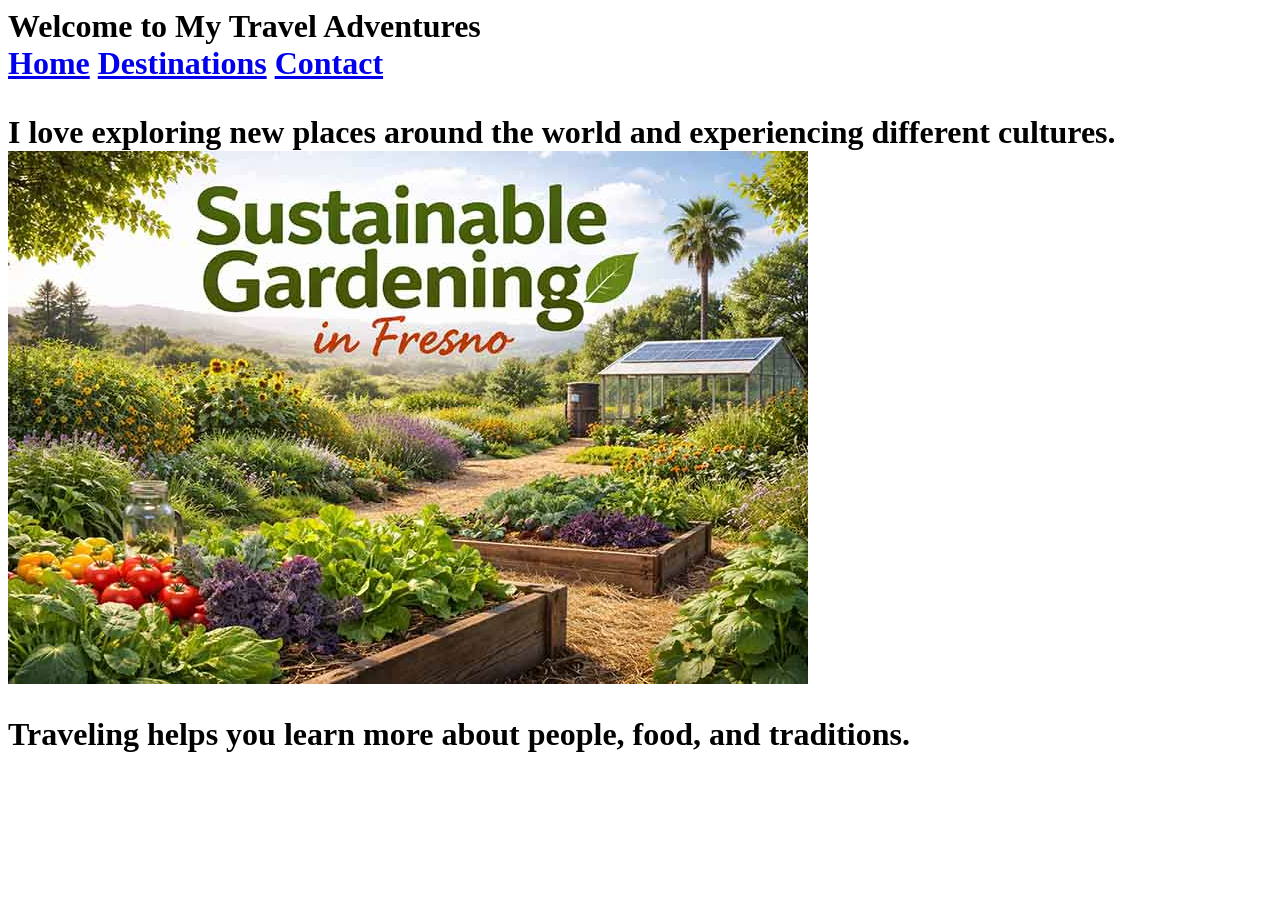
==== w3/index.html @ a42672b7 "Attendance: Broken Code" ====
<html>
<head>
    <title>My Travel Page</title>
</head>
<body>

<h1>Welcome to My Travel Adventures

<div id="menu">
    <a href="#">Home</a>
    <a href="#">Destinations</a>
    <a href="#">Contact</a>
</div>

<p>I love exploring new places around the world and experiencing different cultures.

<img src="img/garden.jpg">

<p>Traveling helps you learn more about people, food, and traditions.

</body>
</html>
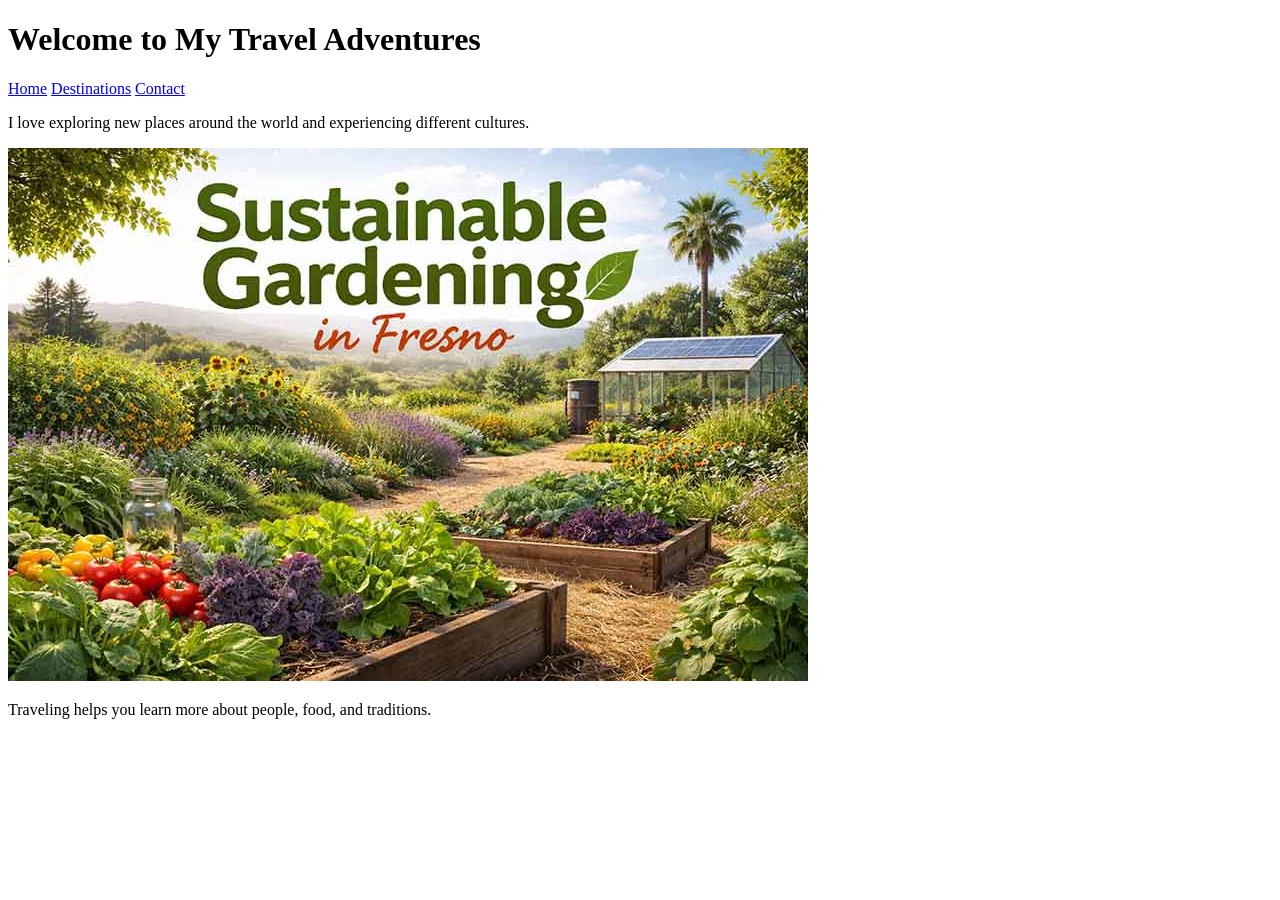
==== commit 9acd52f8: "Attendance: Created html and fixed validation errors" ====
--- a/w3/index.html
+++ b/w3/index.html
@@ -1,10 +1,11 @@
+<!DOCTYPE html>
 <html>
 <head>
     <title>My Travel Page</title>
 </head>
 <body>
 
-<h1>Welcome to My Travel Adventures
+<h1>Welcome to My Travel Adventures</h1>
 
 <div id="menu">
     <a href="#">Home</a>
@@ -12,11 +13,11 @@
     <a href="#">Contact</a>
 </div>
 
-<p>I love exploring new places around the world and experiencing different cultures.
+<p>I love exploring new places around the world and experiencing different cultures.</p>
 
-<img src="img/garden.jpg">
+<img src="img/garden.jpg" alt="Description">
 
-<p>Traveling helps you learn more about people, food, and traditions.
+<p>Traveling helps you learn more about people, food, and traditions.</p>
 
 </body>
 </html>
